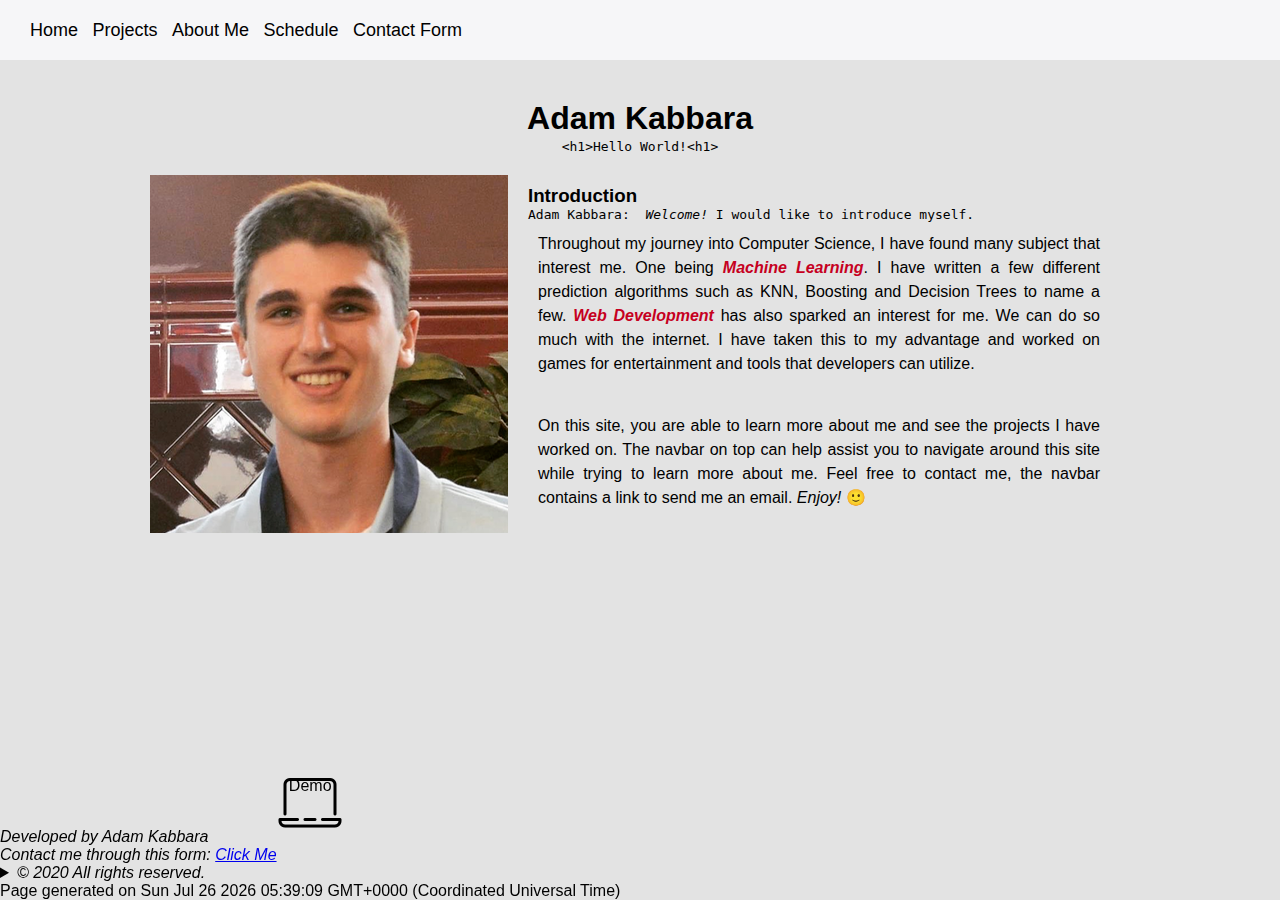
==== index.html @ 702d6999 "first commit" ====
<!DOCTYPE html>
<html lang="en">
<head>
  <meta charset="UTF-8">
  <meta name="viewport" content="width=device-width, initial-scale=1.0">
  <meta http-equiv="X-UA-Compatible" content="ie=edge">
  <title>Home - index</title>
  <link rel="stylesheet" href="./styles/main.css">
</head>
<body>
  <header>
    <nav>
      <ul>
        <li class="nav-item"><a href="./index.html">Home</a></li>
        <li class="nav-item"><a href="./externals.html">Projects</a></li>
        <li class="nav-item"><a href="./images.html">About Me</a></li>
        <li class="nav-item"><a href="./table_and_lists.html">Schedule</a></li>
        <li class="nav-item"><a href="./form.html">Contact Form</a></li>
      </ul>
    </nav>
  </header>
  <main class="grid-container">
    <div id="heading" class="center grid-item1">
      <h1 id="heading-name" class="heading">Adam Kabbara</h1>
      <code>&lt;h1&gt;Hello World!&lt;h1&gt;</code>
      <br>
    </div>
    <img src="./media/adam-face.png" alt="Adam Kabbara's face" class="grid-item2">
    <section class="grid-item3">
      <h3>Introduction</h3>
      <pre>Adam Kabbara:  <em>Welcome!</em> I would like to introduce myself.</pre>
      <p>Throughout my journey into Computer Science, I have found many subject
        that interest me. One being <span class="red-pop">Machine Learning</span>. I have written a few different prediction algorithms such as KNN,
        Boosting and Decision Trees to name a few. <span class="red-pop">Web Development</span> has also sparked an interest for me. We can do so much
        with the internet. I have taken this to my advantage and worked on games for entertainment and tools that developers can
        utilize.</p>
        <br>
        <p>On this site, you are able to learn more about me and see the projects I have worked on. The navbar on top can help 
          assist you to navigate around this site while trying to learn more about me. Feel free to contact me, the navbar 
          contains a link to send me an email. <i>Enjoy!</i> &#x1F642;</p>
    </section>
  </main>
  <footer>
    <div class="laptop center"><p>Demo</p></div>
    <address>
      Developed by Adam Kabbara
      <br>
      Contact me through this form: <a href="./form.html">Click Me</a>
      <br>
      <details>
        <summary>
          &copy; 2020 All rights reserved.
        </summary>
        <p>This Content is owned and maintained by Adam Kabbara</p>
        <div class="random">
          <form oninput="result.value=parseInt(x.value)+parseInt(y.value)">
            <input type="number" name="x" value="0">
            <input type="number" name="y" value="0">
            <output name="result" for="x y">0</output>
          </form>
        </div>
      </details>
    </address>
    <script src="./scripts/main.js">Javascript not enabled. Please enable it for experince.</script>
  </footer>
</body>
</html>
---- styles/main.css ----
:root {
  --text-color-red: #c60021;
}

* {
  margin: 0px;
  padding: 0px;
  box-sizing: border-box;
}

.center {
  margin: auto;
  text-align: center;
}

#heading {
  width: 50%;
}

body {
  background-color: #e3e3e3;
  color: #000000;
  font-family: Arial, Helvetica, sans-serif;
}

header {
  overflow: hidden;
  position: fixed;
  background-color: #f6f6f8;
  width: 100%;
}

main {
  padding-top: 100px;
  text-align: justify;
}

footer {
  position: fixed;
  bottom: 0;
  text-align: left;
}

nav {
  width: 100%;
  height: 60px;
  margin-left: 20px;
  padding: 20px 0 20px 0;
}

nav > ul > li {
  display: inline-block;
  list-style: none;
  margin-left: 10px;
  font-size: 18px;
}

nav > ul > li > a, nav > ul > li:visited {
  color: #000000;
  text-decoration: none;
  padding-bottom: 5px;
}

p {
  line-height: 1.5em;
  padding: 10px;
}

form {
  width: 50%;
}

.grid-item2 {
  margin-left: 150px;
}

.grid-item3 {
  margin-right: 150px;
}

.nav-item > a {
  transition: border-bottom .2s ease;
}

.nav-item > a:hover {
  border-bottom: 6px solid var(--text-color-red);
}

.grid-container {
  display: grid;
  grid-template-columns: auto auto auto;
  grid-gap: 20px;
}

.grid-item1 {
  grid-column-start: 1;
  grid-column-end: 4;
}

.laptop {
  width: 64px;
  height: 64px;
  background-image: url('../media/laptop.png');
}

.red-pop {
  color: var(--text-color-red);
  font-weight: bold;
  font-style: italic;
}

img#chrome {
  width: 150px;
  height: 150px;
}

button, input[type="reset"] {
  width: 70px;
  height: 20px;
}

table {
  border: 1px solid black;
  border-radius: 2px;
}

thead, td, tr, th {
  text-align: center;
  width: 220px;
  border: 1px solid black;
  border-radius: 3px;
}

.prep {
  background-color: aqua;
}

.work {
  background-color: red;
}

.education {
  background-color: seagreen;
}

.break {
  background-color: silver;
}
h3 {
  margin-top: 10px;
}

ul.schedule, ol.schedule, dl.schedule{
  margin-left: 30px;
  padding: 5px;
}

iframe {
  width: 50%;
  height: 400px;
}

video {
  width: 50%;
  height: 50%;
}

.movie-post {
  height: 300px;
}

.gfont {
  font-family: 'Oxygen', sans-serif;
  font-size: 3em;
}

canvas#myChart {
  width: 500px;
  height: 500px;
}

.input-field {
  text-align: right;
  width: 75%;
  margin: auto;
}

.input-field  input {
  width: 300px;
  height: 30px;
}
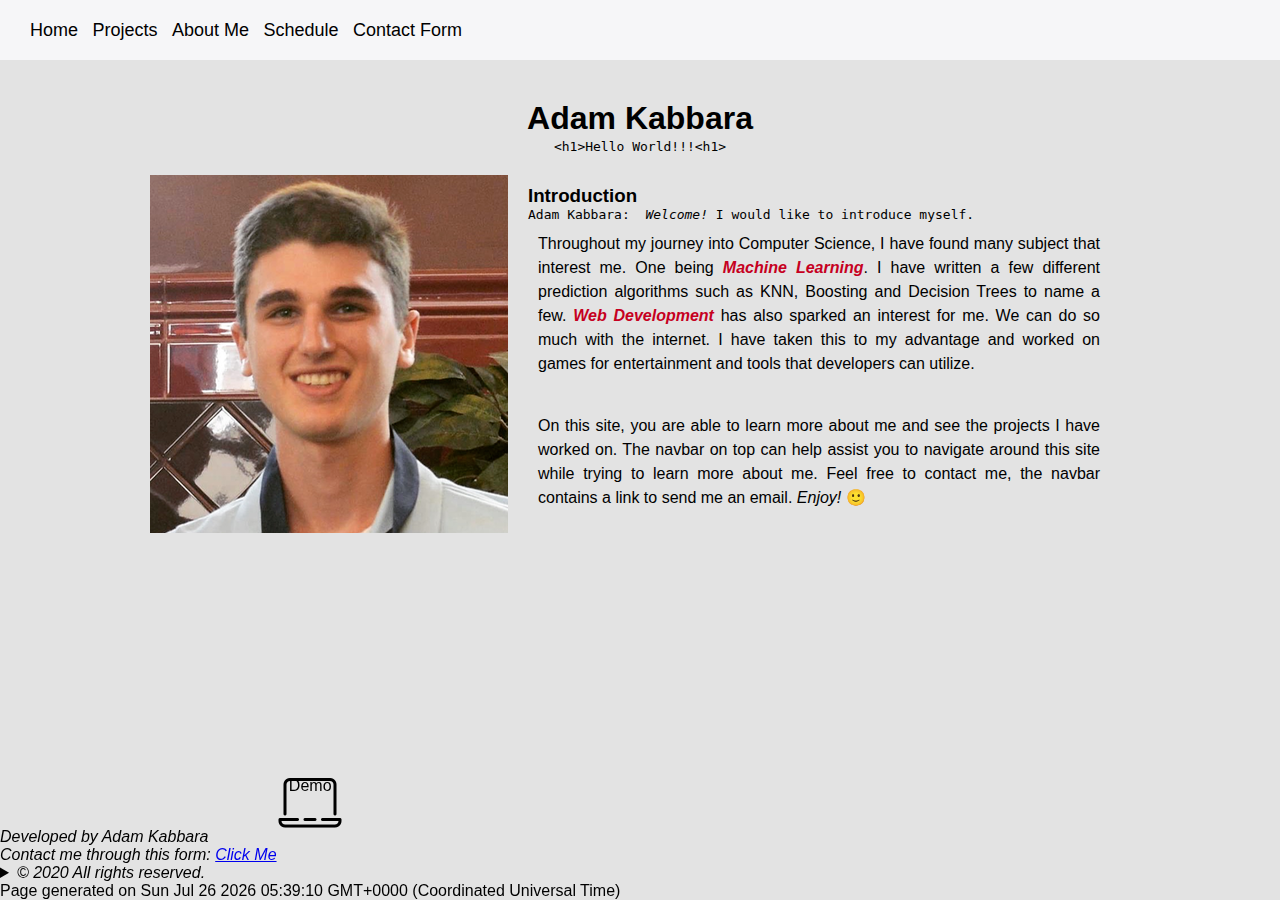
==== commit e298961d: "update ci" ====
--- a/index.html
+++ b/index.html
@@ -22,7 +22,7 @@
   <main class="grid-container">
     <div id="heading" class="center grid-item1">
       <h1 id="heading-name" class="heading">Adam Kabbara</h1>
-      <code>&lt;h1&gt;Hello World!&lt;h1&gt;</code>
+      <code>&lt;h1&gt;Hello World!!!&lt;h1&gt;</code>
       <br>
     </div>
     <img src="./media/adam-face.png" alt="Adam Kabbara's face" class="grid-item2">
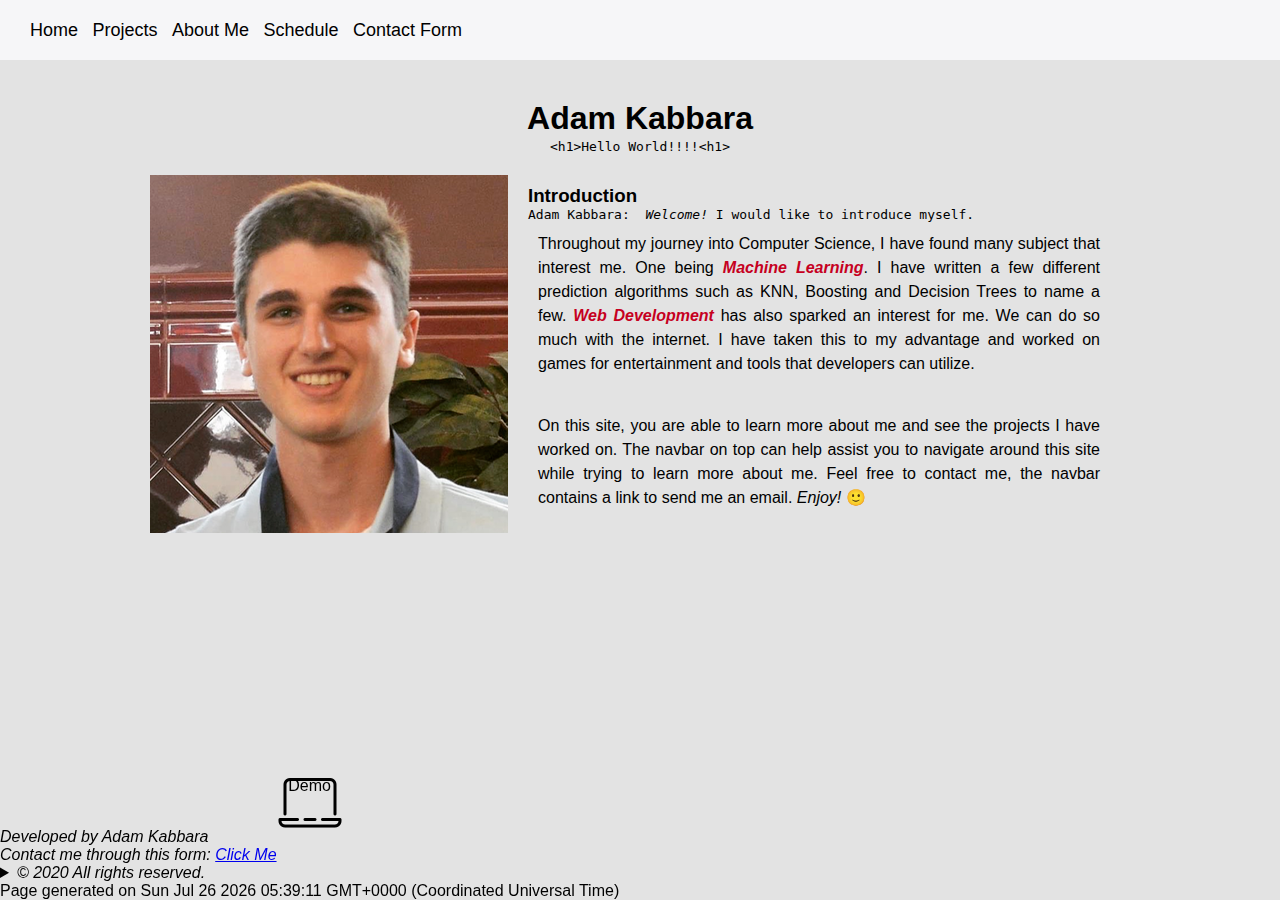
==== commit c26ca06f: "update ci" ====
--- a/index.html
+++ b/index.html
@@ -22,7 +22,7 @@
   <main class="grid-container">
     <div id="heading" class="center grid-item1">
       <h1 id="heading-name" class="heading">Adam Kabbara</h1>
-      <code>&lt;h1&gt;Hello World!!!&lt;h1&gt;</code>
+      <code>&lt;h1&gt;Hello World!!!!&lt;h1&gt;</code>
       <br>
     </div>
     <img src="./media/adam-face.png" alt="Adam Kabbara's face" class="grid-item2">
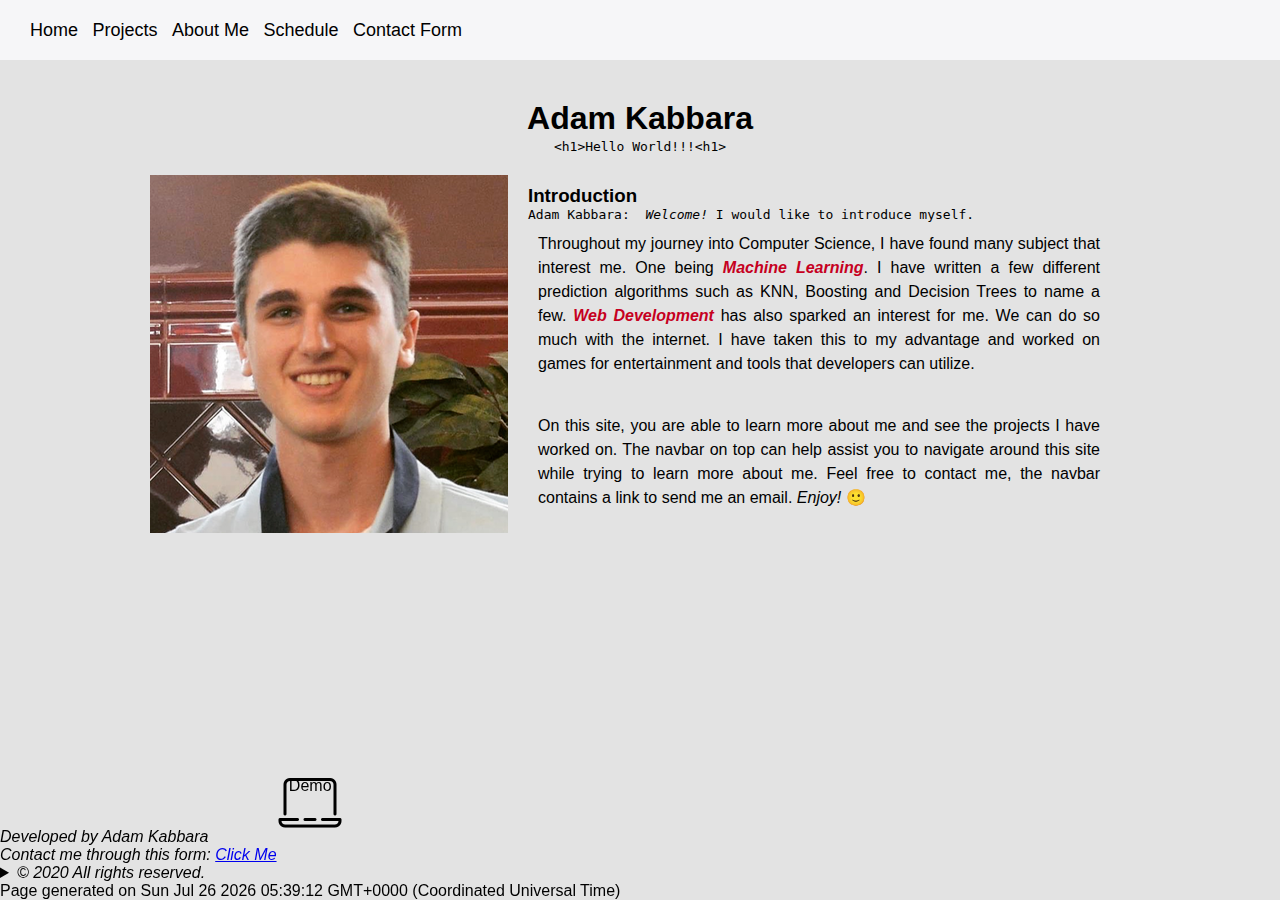
==== commit d135f932: "update ci" ====
--- a/index.html
+++ b/index.html
@@ -22,7 +22,7 @@
   <main class="grid-container">
     <div id="heading" class="center grid-item1">
       <h1 id="heading-name" class="heading">Adam Kabbara</h1>
-      <code>&lt;h1&gt;Hello World!!!!&lt;h1&gt;</code>
+      <code>&lt;h1&gt;Hello World!!!&lt;h1&gt;</code>
       <br>
     </div>
     <img src="./media/adam-face.png" alt="Adam Kabbara's face" class="grid-item2">
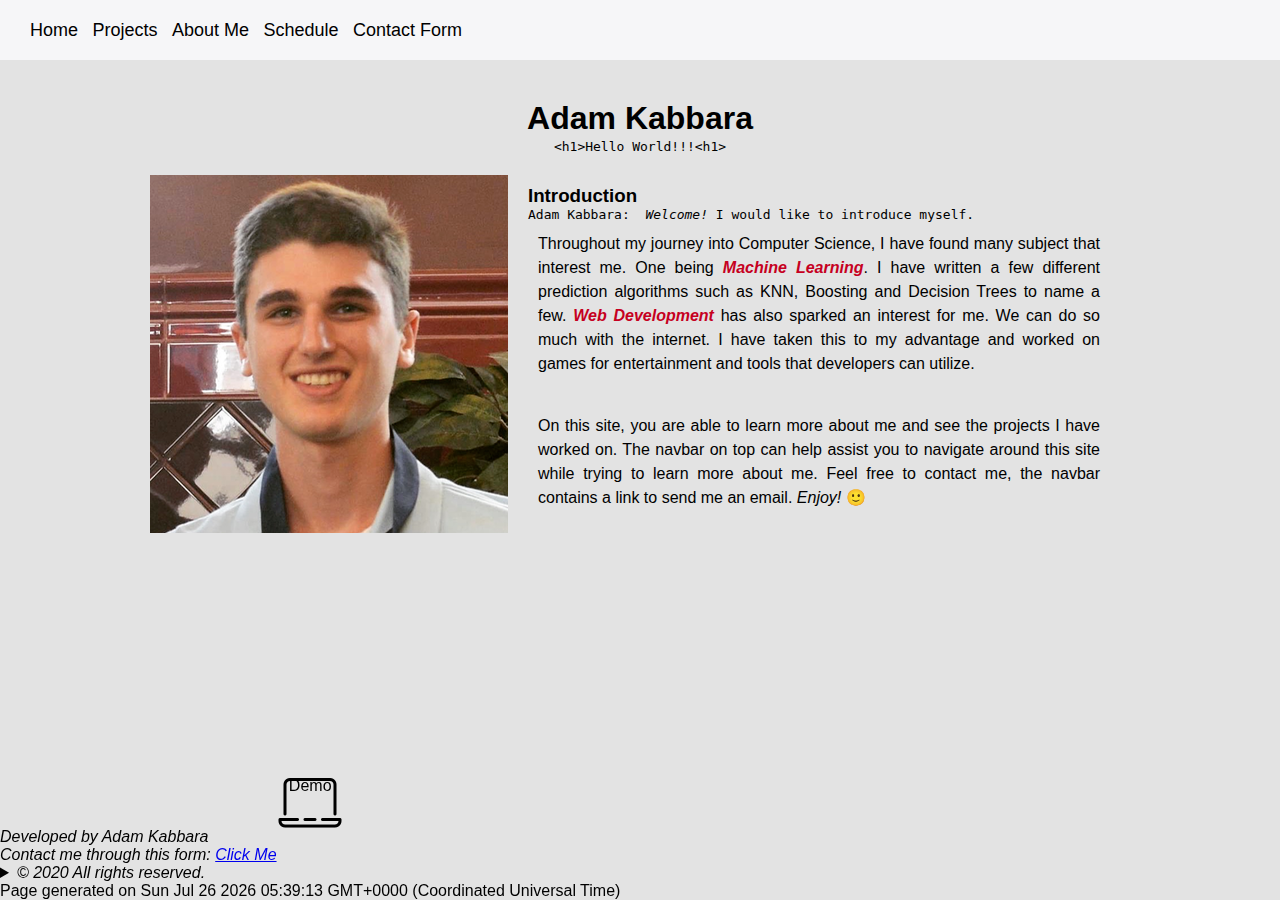
==== commit a1e3701b: "update img" ====
--- a/index.html
+++ b/index.html
@@ -61,7 +61,7 @@
         </div>
       </details>
     </address>
-    <script src="./scripts/main.js">Javascript not enabled. Please enable it for experince.</script>
+    <script src="./scripts/main.js"></script>
   </footer>
 </body>
 </html>--- a/styles/main.css
+++ b/styles/main.css
@@ -188,4 +188,8 @@
 .input-field  input {
   width: 300px;
   height: 30px;
+}
+
+img.wid2 {
+  width: 200px;
 }